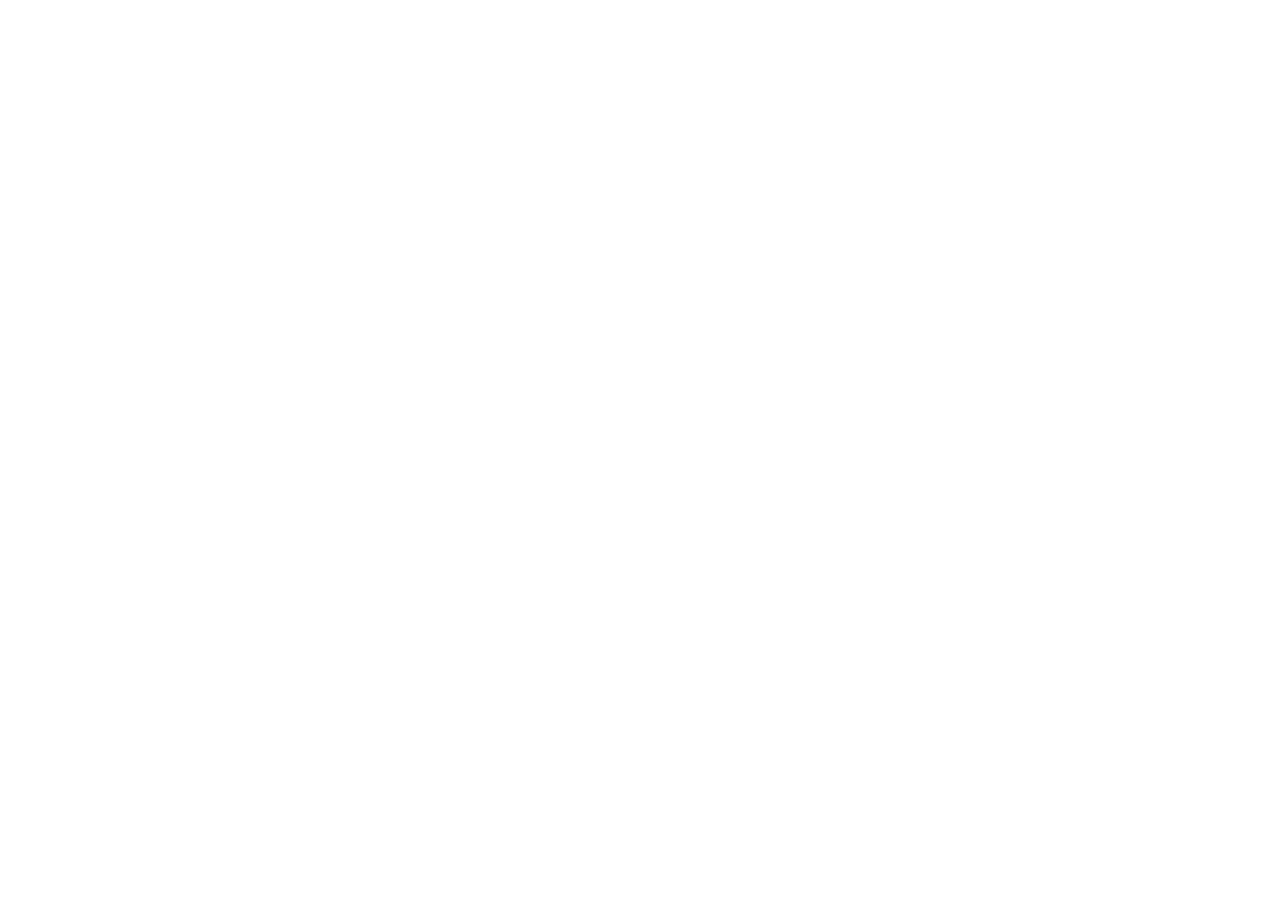
==== index.html @ 1b4a90c7 "Initial Commit" ====
<!DOCTYPE html>

<html lang="en-us">
<head>

    <meta charset="UTF-8">
    <title>Landing Page</title>
   
    <link rel="stylesheet" href="https://stackpath.bootstrapcdn.com/bootstrap/4.4.1/css/bootstrap.min.css" integrity="sha384-Vkoo8x4CGsO3+Hhxv8T/Q5PaXtkKtu6ug5TOeNV6gBiFeWPGFN9MuhOf23Q9Ifjh" crossorigin="anonymous">

    <script src="https://code.jquery.com/jquery-3.4.1.slim.min.js" integrity="sha384-J6qa4849blE2+poT4WnyKhv5vZF5SrPo0iEjwBvKU7imGFAV0wwj1yYfoRSJoZ+n" crossorigin="anonymous"></script>
    <script src="https://cdn.jsdelivr.net/npm/popper.js@1.16.0/dist/umd/popper.min.js" integrity="sha384-Q6E9RHvbIyZFJoft+2mJbHaEWldlvI9IOYy5n3zV9zzTtmI3UksdQRVvoxMfooAo" crossorigin="anonymous"></script>
    <script src="https://stackpath.bootstrapcdn.com/bootstrap/4.4.1/js/bootstrap.min.js" integrity="sha384-wfSDF2E50Y2D1uUdj0O3uMBJnjuUD4Ih7YwaYd1iqfktj0Uod8GCExl3Og8ifwB6" crossorigin="anonymous"></script>

    <link rel="stylesheet" href="style.css">

</head>


<body>
    
</body>
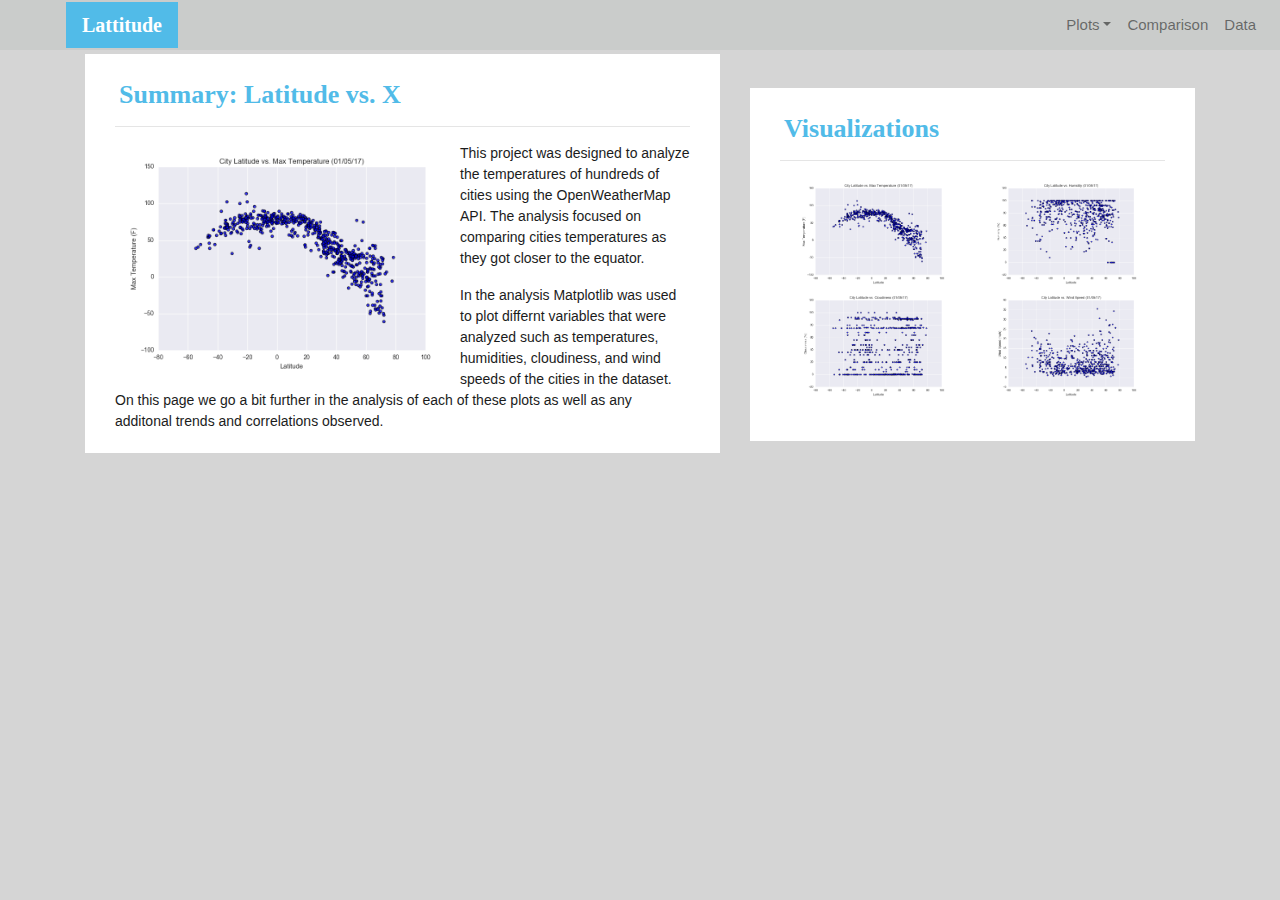
==== commit 5a52af75: "finshing index.html and style.css" ====
--- a/index.html
+++ b/index.html
@@ -4,19 +4,108 @@
 <head>
 
     <meta charset="UTF-8">
+    <meta name="viewport" content="width=device-width, initial-scale=1">
+    <meta http-equiv="X-UA-Compatible" content="ie=edge">
+    
     <title>Landing Page</title>
    
     <link rel="stylesheet" href="https://stackpath.bootstrapcdn.com/bootstrap/4.4.1/css/bootstrap.min.css" integrity="sha384-Vkoo8x4CGsO3+Hhxv8T/Q5PaXtkKtu6ug5TOeNV6gBiFeWPGFN9MuhOf23Q9Ifjh" crossorigin="anonymous">
 
-    <script src="https://code.jquery.com/jquery-3.4.1.slim.min.js" integrity="sha384-J6qa4849blE2+poT4WnyKhv5vZF5SrPo0iEjwBvKU7imGFAV0wwj1yYfoRSJoZ+n" crossorigin="anonymous"></script>
-    <script src="https://cdn.jsdelivr.net/npm/popper.js@1.16.0/dist/umd/popper.min.js" integrity="sha384-Q6E9RHvbIyZFJoft+2mJbHaEWldlvI9IOYy5n3zV9zzTtmI3UksdQRVvoxMfooAo" crossorigin="anonymous"></script>
-    <script src="https://stackpath.bootstrapcdn.com/bootstrap/4.4.1/js/bootstrap.min.js" integrity="sha384-wfSDF2E50Y2D1uUdj0O3uMBJnjuUD4Ih7YwaYd1iqfktj0Uod8GCExl3Og8ifwB6" crossorigin="anonymous"></script>
 
     <link rel="stylesheet" href="style.css">
 
 </head>
 
-
 <body>
     
+	<div class="navigation">
+        <nav class="navbar fixed-top navbar-expand-lg navbar-light">
+          <a class="navbar-brand" href="index.html">Lattitude</a>
+          <button class="navbar-toggler border" type="button" data-toggle="collapse" data-target="#navbarNavDropdown" aria-controls="navbarNavDropdown" aria-expanded="false" aria-label="Toggle navigation">
+            <span class="navbar-toggler-icon"></span>
+          </button>
+  ​
+          
+          <div class="collapse navbar-collapse" id="navbarNavDropdown">
+            <ul class="navbar-nav ml-auto">
+              <li class="nav-item dropdown">
+                <a href="#" class="nav-link dropdown-toggle" data-toggle="dropdown" id="navbarDropdownMenuLink" role="button" aria-haspopup="true" aria-expanded="false">Plots</a>
+                <div class="dropdown-menu" aria-labelledby="navbarDropdownMenuLink">
+                  <a class="dropdown-item" href="temperature.html">Max Temperature</a>
+                  <a class="dropdown-item" href="humidity.html">Humidity</a>
+                  <a class="dropdown-item" href="cloudiness.html">Cloudiness</a>
+                  <a class="dropdown-item" href="windspeed.html">Wind Speed</a>
+                </div>
+              </li>
+              <li class="nav-item">
+                <a class="nav-link" href="comparison.html">Comparison</a>
+              </li>
+              <li class="nav-item">
+                <a class="nav-link" href="data.html">Data</a>
+              </li>
+            </ul>
+          </div>
+        </nav>
+      </div>
+      
+  ​
+      
+      <div class="container">
+        <section class="row">
+          <div class="col-lg-7 col-md-12">
+            <div class="description-content">
+              <h1 class="description-header">Summary: Latitude vs. X</h1>
+              <hr>
+              <img src="Resources/Images/Fig1.png" alt="Latitude vs. Max Temperature" class="description-image">
+              <p>This project was designed to analyze the temperatures of hundreds of cities using the OpenWeatherMap API. The analysis focused on comparing cities temperatures as they got closer to the equator.</p>
+              <p>In the analysis Matplotlib was used to plot differnt variables that were analyzed such as temperatures, humidities, cloudiness, and wind speeds of the cities in the dataset. On this page we go a bit further in the analysis of each of these plots as well as any additonal trends and correlations observed.</p>
+            </div>
+          </div>
+          <div class="col-lg-5 col-md-12">
+  ​
+            
+            <section id="imageNav-area">
+              <div class="imageNav-content">
+                <h2 class="imageNav-header">Visualizations</h2>
+                <hr />
+                <div class="container">
+                  <div class="row">
+                    <div class="col-6">
+                      <a href="temperature.html">
+                        <img src="Resources/Images/Fig1.png" alt="Latitude vs. Max Temperature", title="Latitude vs. Max Temperature" class="imageNav-photo">
+                      </a>
+                    </div>
+                    <div class="col-6">
+                      <a href="humidity.html">
+                        <img src="Resources/Images/Fig2.png" alt="Latitude vs. Humidity", title="Latitude vs. Humidity" class="imageNav-photo">
+                      </a>
+                    </div>
+                    <div class="col-6">
+                      <a href="cloudiness.html">
+                        <img src="Resources/Images/Fig3.png" alt="Latitude vs. Cloudiness", title="Latitude vs. Cloudiness", class="imageNav-photo">
+                      </a>
+                    </div>
+                    <div class="col-6">
+                      <a href="windspeed.html">
+                        <img src="Resources/Images/Fig4.png" alt="Latitude vs. Wind Speed", title="Latitude vs. Wind Speed", class="imageNav-photo">
+                      </a>
+                    </div>
+                  </div>
+                </div>
+              </div>
+            </section>
+            
+  ​
+          </div>
+        </section>
+      </div>
+     
+
+    <script src="https://code.jquery.com/jquery-3.4.1.slim.min.js" integrity="sha384-J6qa4849blE2+poT4WnyKhv5vZF5SrPo0iEjwBvKU7imGFAV0wwj1yYfoRSJoZ+n" crossorigin="anonymous"></script>
+    <script src="https://cdn.jsdelivr.net/npm/popper.js@1.16.0/dist/umd/popper.min.js" integrity="sha384-Q6E9RHvbIyZFJoft+2mJbHaEWldlvI9IOYy5n3zV9zzTtmI3UksdQRVvoxMfooAo" crossorigin="anonymous"></script>
+    <script src="https://stackpath.bootstrapcdn.com/bootstrap/4.4.1/js/bootstrap.min.js" integrity="sha384-wfSDF2E50Y2D1uUdj0O3uMBJnjuUD4Ih7YwaYd1iqfktj0Uod8GCExl3Og8ifwB6" crossorigin="anonymous"></script>
 </body>
+
+</html>
+
+
--- a/style.css
+++ b/style.css
@@ -0,0 +1,104 @@
+body{
+    background-color: rgb(213, 213, 213); 
+}
+
+
+.navbar{
+    max-height: 50px; 
+	background-color: #cacccb; 
+    font-size: 15px; 
+}
+
+.navigation .navbar-brand{
+	color: white; 
+	margin-left: 50px; 
+	padding: inherit; 
+	font-weight: bold; 
+	background-color: #51bbe8;
+	font-family: Georgia, Times, "Times New Roman", serif;
+}
+
+.dropdown-item{
+    color: #3db5a9; 
+}
+
+.dropdown-menu .dropdown-item:hover, .dropdown-menu .dropdown-item:active{
+    background-color:#d0e3e1; 
+}
+
+.nav-link:hover{
+    background-color:#d0e3e1;
+}
+
+
+@media (max-width: 991.98px){
+.navbar-expand-lg{
+	background-color: #51bbe8;
+}
+.navbar{
+    max-height: none; 
+    padding: inherit;
+}
+.navbar div{
+    margin: inherit; 
+    background-color: white;  
+}
+.navbar-brand{
+    padding: 10px; 
+}
+
+button{
+    margin-left: auto; 
+}
+
+button:focus {
+    outline: 1px dotted;
+}
+}
+
+.description-content {
+	margin-top: 30px;
+	margin-bottom: 60px;
+	padding: 10px 30px 5px;
+	color: black;
+	background-color: white;
+}
+
+.imageNav-content {
+	margin-top: 40px;
+	margin-bottom: 20px;
+	padding: 10px 30px 40px;
+	color: black;
+	background-color: white;
+}
+.description-header, .imageNav-header {
+	padding-top: 15px; 
+	padding-left: 4px;
+	color: #51bbe8;
+	font-size: 26px;
+	font-weight: bold;
+	font-family: Georgia, Times, "Times New Roman", serif;
+}
+
+img{
+	width: 100%;
+	height: 100%;
+}
+
+.description-image {
+	float: left;
+	width: 60%;
+	height: 60%;
+}
+
+p{
+	color: #1b1c1c;
+	font-size: 14px;
+	font-family: Arial, Helvetica, sans-serif;
+}
+
+
+.active, .imageNav-photo:hover{
+    border-color:#51bbe8;
+    border-style: solid; 
+}
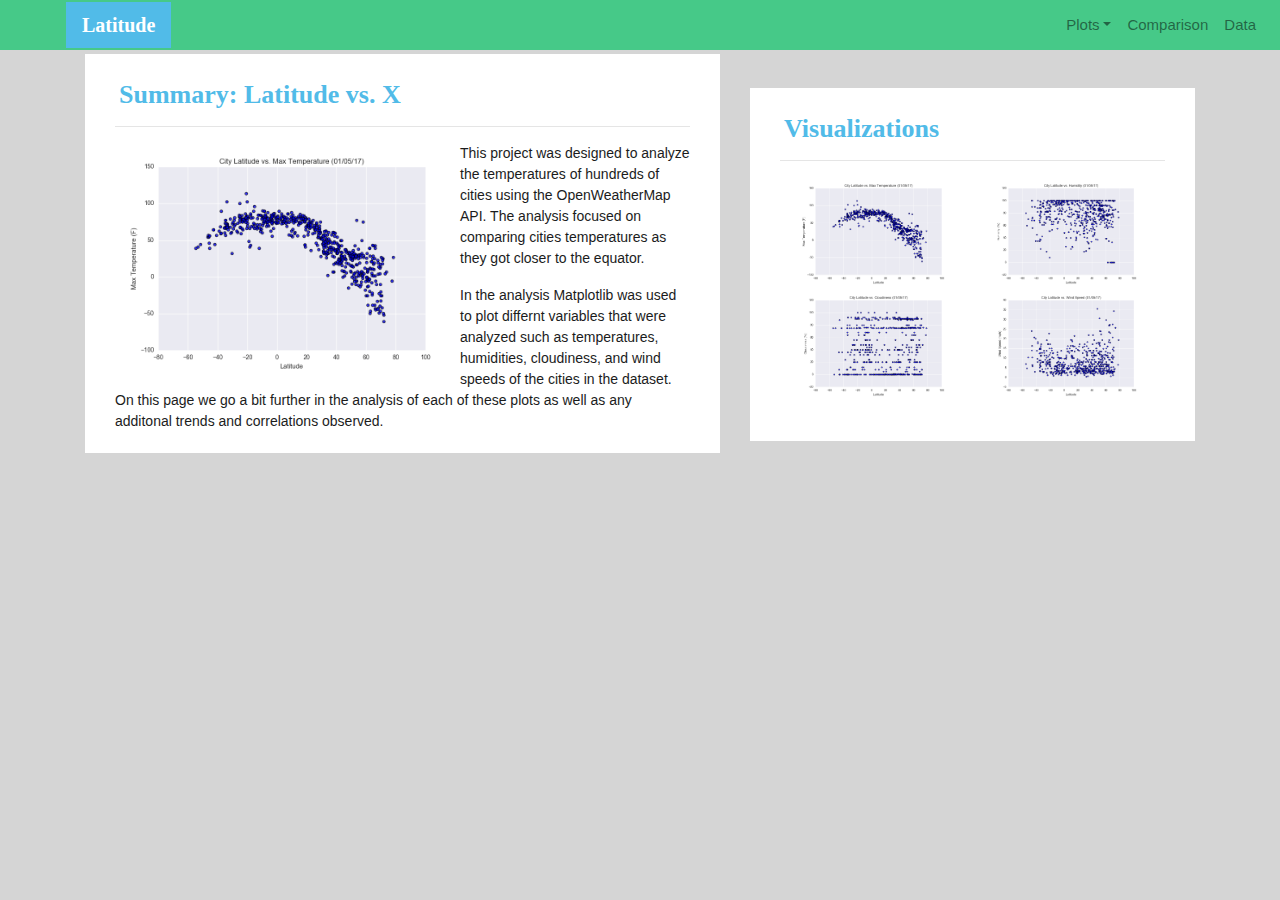
==== commit 40d93548: "finishing up" ====
--- a/index.html
+++ b/index.html
@@ -20,7 +20,7 @@
     
 	<div class="navigation">
         <nav class="navbar fixed-top navbar-expand-lg navbar-light">
-          <a class="navbar-brand" href="index.html">Lattitude</a>
+          <a class="navbar-brand" href="index.html">Latitude</a>
           <button class="navbar-toggler border" type="button" data-toggle="collapse" data-target="#navbarNavDropdown" aria-controls="navbarNavDropdown" aria-expanded="false" aria-label="Toggle navigation">
             <span class="navbar-toggler-icon"></span>
           </button>
@@ -49,7 +49,7 @@
       </div>
       
   ​
-      
+
       <div class="container">
         <section class="row">
           <div class="col-lg-7 col-md-12">
--- a/style.css
+++ b/style.css
@@ -5,7 +5,7 @@
 
 .navbar{
     max-height: 50px; 
-	background-color: #cacccb; 
+	background-color: #46c988; 
     font-size: 15px; 
 }
 
@@ -23,7 +23,7 @@
 }
 
 .dropdown-menu .dropdown-item:hover, .dropdown-menu .dropdown-item:active{
-    background-color:#d0e3e1; 
+    background-color:#59bfb5; 
 }
 
 .nav-link:hover{
@@ -33,7 +33,7 @@
 
 @media (max-width: 991.98px){
 .navbar-expand-lg{
-	background-color: #51bbe8;
+	background-color: #42d76c;
 }
 .navbar{
     max-height: none; 
@@ -50,11 +50,11 @@
 button{
     margin-left: auto; 
 }
-
 button:focus {
     outline: 1px dotted;
 }
 }
+
 
 .description-content {
 	margin-top: 30px;
@@ -102,3 +102,4 @@
     border-color:#51bbe8;
     border-style: solid; 
 }
+
